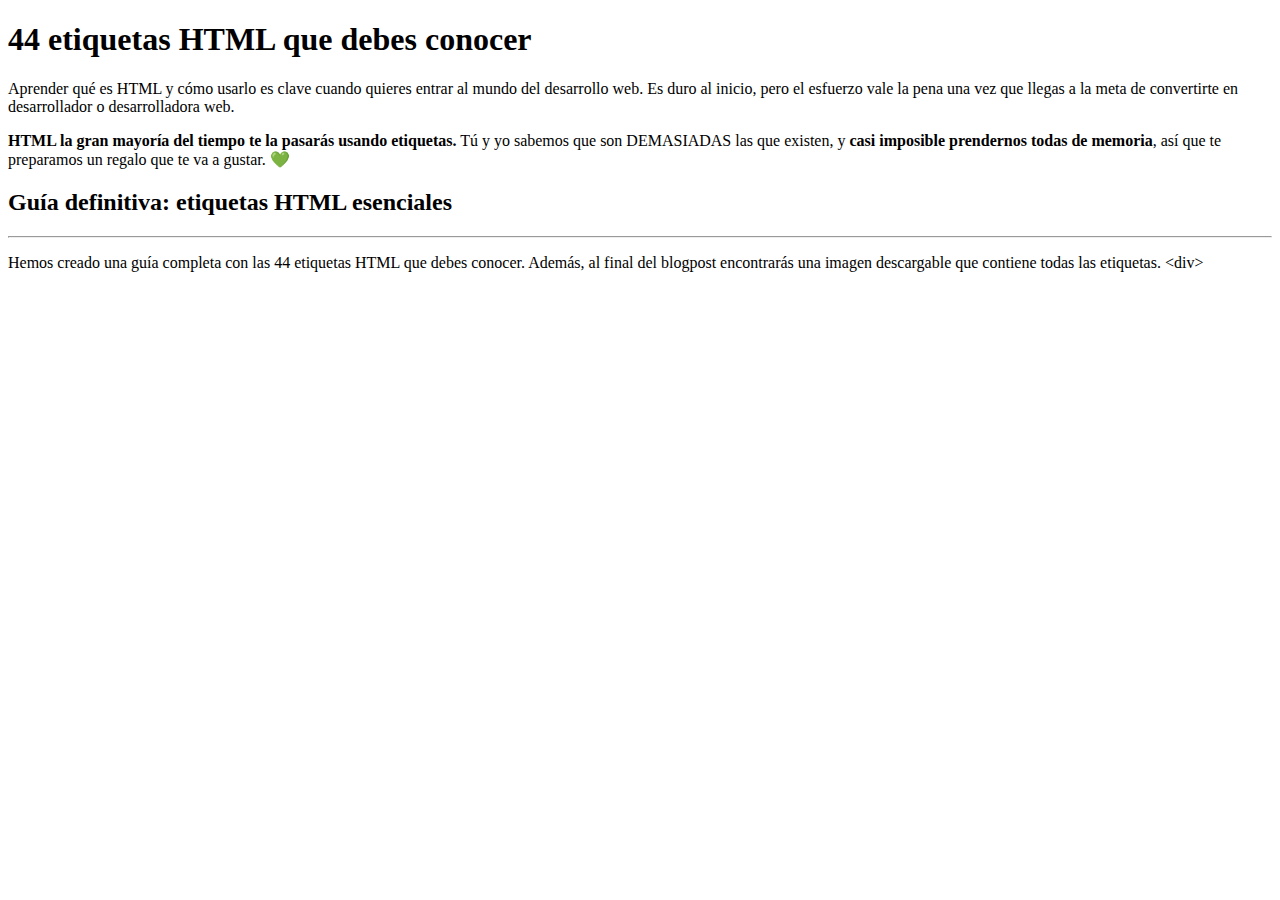
==== EtiquetasPlatzi.html @ f467fb91 "first commit" ====
<!DOCTYPE html>
<html>
    <head>
        <title>44 etiquetas HTML que debes conocer</title>
    </head>

    <body>
        <h1>44 etiquetas HTML que debes conocer</h1>
        <p>Aprender qué es HTML y cómo usarlo es clave cuando quieres entrar al mundo del 
            desarrollo web. Es duro al inicio, pero el esfuerzo vale la pena una vez que 
            llegas a la meta de convertirte en desarrollador o desarrolladora web.</p>
        <p><strong> HTML la gran mayoría del tiempo te la pasarás usando etiquetas.</strong> 
            Tú y yo sabemos que son DEMASIADAS las que existen, y <strong>casi imposible
            prendernos todas de memoria</strong>, así que te preparamos un regalo que te 
            va a gustar. 💚</p>

        <h2>Guía definitiva: etiquetas HTML esenciales</h2>
        <hr>

        <p>Hemos creado una guía completa con las 44 etiquetas HTML que debes conocer. Además, al final del blogpost encontrarás una imagen descargable que contiene todas las etiquetas. &lt;div&gt; </p>

    </body>
</html>
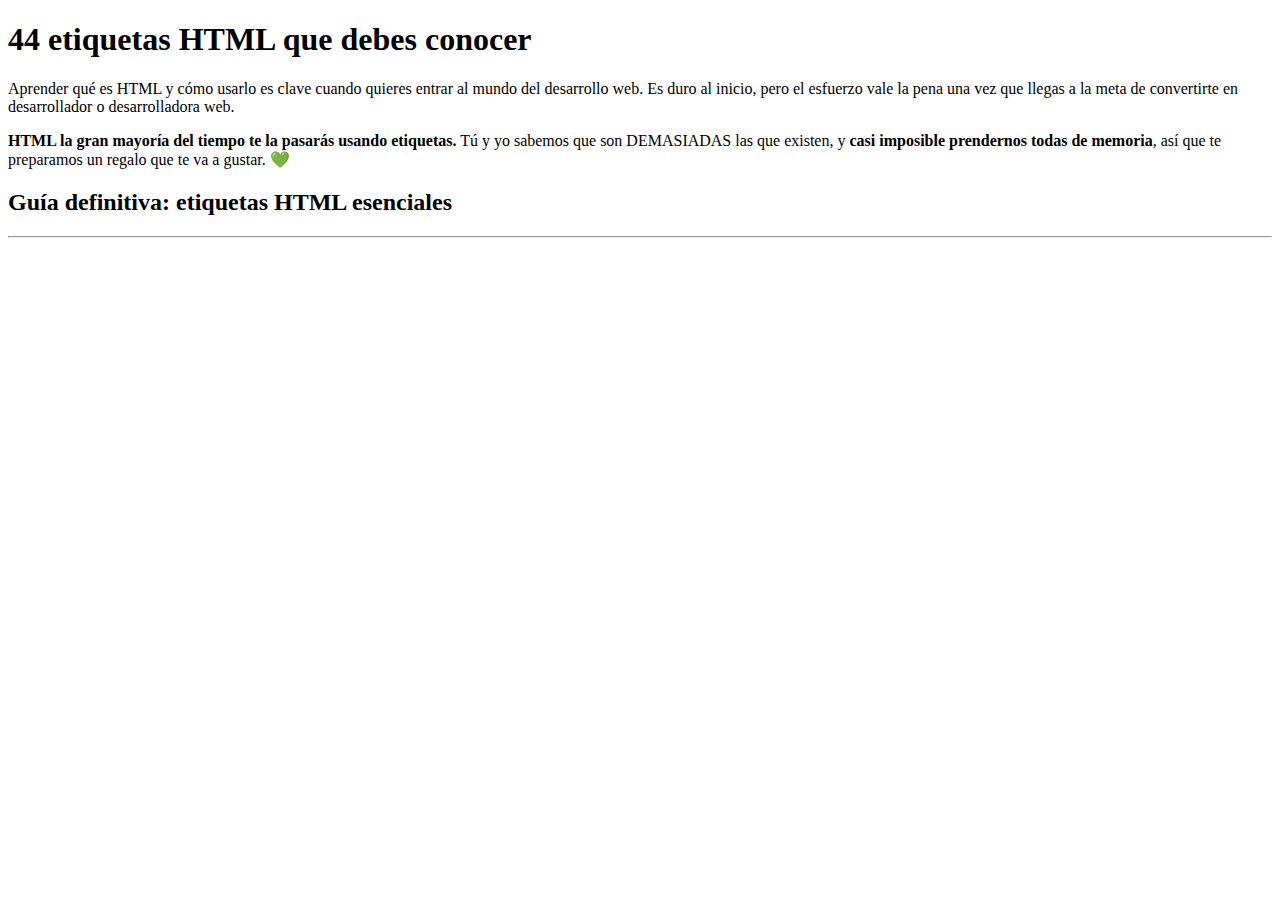
==== commit 39e11980: "Primer modificacion" ====
--- a/EtiquetasPlatzi.html
+++ b/EtiquetasPlatzi.html
@@ -16,8 +16,5 @@
 
         <h2>Guía definitiva: etiquetas HTML esenciales</h2>
         <hr>
-
-        <p>Hemos creado una guía completa con las 44 etiquetas HTML que debes conocer. Además, al final del blogpost encontrarás una imagen descargable que contiene todas las etiquetas. &lt;div&gt; </p>
-
     </body>
 </html>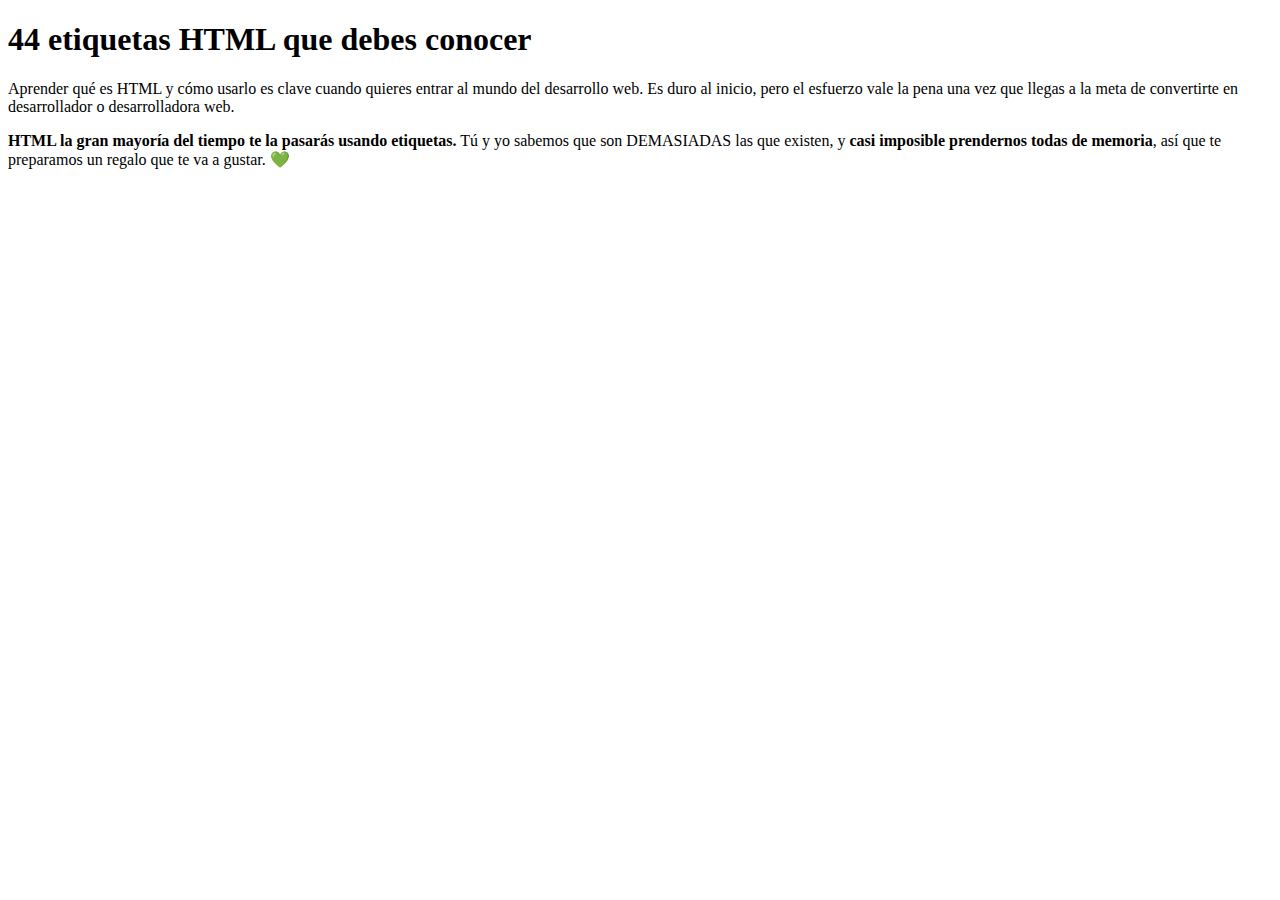
==== commit 6accb433: "Modificar web desde VScode.dev" ====
--- a/EtiquetasPlatzi.html
+++ b/EtiquetasPlatzi.html
@@ -13,8 +13,5 @@
             Tú y yo sabemos que son DEMASIADAS las que existen, y <strong>casi imposible
             prendernos todas de memoria</strong>, así que te preparamos un regalo que te 
             va a gustar. 💚</p>
-
-        <h2>Guía definitiva: etiquetas HTML esenciales</h2>
-        <hr>
     </body>
 </html>